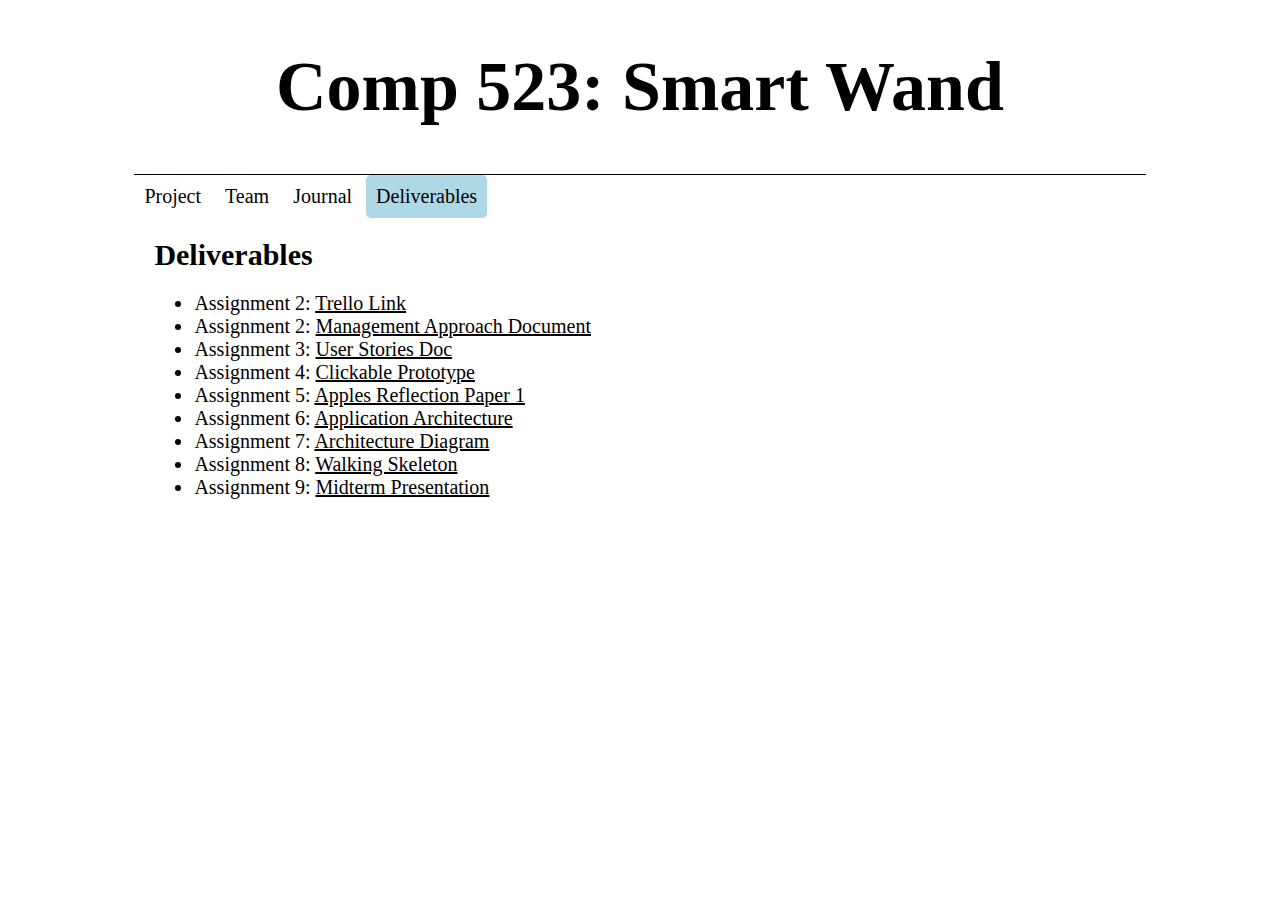
==== deliverables.html @ 44035c5c "assignment 8 and 9" ====
<!doctype html>

<html lang="en">
<head>
  <meta charset="utf-8">
  <meta name="viewport" content="width=device-width, initial-scale=1">
  <link rel="stylesheet" href="style.css">
</head>

<body>
    <h1 id="title">
        <a href="index.html">
            Comp 523: Smart Wand
        </a>
    </h1>    
    <div id="nav_menu">
        <a class ="nav_button" href="project.html">Project</a>
        <a class ="nav_button" href="team.html">Team</a>
        <a class ="nav_button" href="journal.html">Journal</a>
        <a class ="nav_button" href="deliverables.html" style="background-color: lightblue;">Deliverables</a>
    </div>

    <div class="p_container">
        <h1 class="subtitle">
            Deliverables
        </h1>
        <p>
            <ul>
                <li>Assignment 2: <a href="https://trello.com/invite/b/ocz45sFs/31ebde56355580b26266d447dcd338bc/smart-wand", style= "text-decoration: underline">Trello Link</a></li>
                <li>Assignment 2: <a href="https://docs.google.com/document/d/e/2PACX-1vSzaJTcrS1DafGqYkGvktU4_4yo_-O-71M6X3CFqetDEOzeee14zZdYXpxlfO0l8OzQzFN9h2VExN0v/pub?", style= "text-decoration: underline">Management Approach Document</a></li>
                <li>Assignment 3: <a href="https://docs.google.com/document/d/1kBvuq6xkKQlqQPeQlvZ4TTMGZFnw1H80C1_lC4EeUUM/edit?usp=sharing", style= "text-decoration: underline">User Stories Doc</a></li>
                <li>Assignment 4: <a href="https://xd.adobe.com/view/8ecffda9-4c69-4b5a-b6da-9c3bcacf5149-db9c/?fullscreen", style= "text-decoration: underline">Clickable Prototype</a></li>
                <li>Assignment 5: <a href="https://docs.google.com/document/d/e/2PACX-1vSWiEBWAUsvZO9NeZDNCBx7YVDLtx5adTsXD4h-d389biKTAMwFHTcD8-EUOJ8Zr4NnNWs-aBdI0pPc/pub", style="text-decoration: underline">Apples Reflection Paper 1</a></li>
                <li>Assignment 6: <a href="https://docs.google.com/document/d/1udA2pLaYWMcck6K57ONLN-MZF8NQkhFXHFh5-fzhGK4/edit?usp=sharing", style="text-decoration: underline">Application Architecture</a></li>
                <li>Assignment 7: <a href="https://imgur.com/xSnB2fj", style="text-decoration:underline">Architecture Diagram</a></li>
                <li>Assignment 8: <a href="https://snack.expo.dev/@nwillen/github.com-erevis-smartwandapp", style="text-decoration:underline">Walking Skeleton</a></li>
                <li>Assignment 9: <a href="https://docs.google.com/presentation/d/1RTL3jE-rmib94XC1chj_is7NAG4N7gIFyonzOCZCEv8/edit?usp=sharing", style="text-decoration:underline">Midterm Presentation</a></li>
            </ul>
        </p>
    </div>


</body>
</html>
---- style.css ----
* {
    font-family: "Times New Roman", Times, serif;
}

#title {
    font-size: 70px;
    text-align: center;
    cursor: pointer;
}

#nav_menu {
    border-top: 1px solid black;
    margin-left: 10%;
    margin-right:10%;
}

.nav_button {
    display: inline-block;
    font-size: 20px;
    padding: 10px;
    border-right: 10px;
    border-radius: 5px;
}

.nav_button:hover {
    background-color: lightblue;
    cursor: pointer;
}

.p_container {
    padding-left: 20px;
    padding-right: 20px;
    margin-top: 20px;
    margin-left: 10%;
    margin-right:10%;
}

.subtitle {
    font-size: 30px;
}

p {
    font-size: 20px;
    padding-left:30px
}

a:link {
    text-decoration: none;
    color: black;
}
  
a:visited {
    text-decoration: none;
    color: black;
}
  
a:hover {
    text-decoration: none;
    color: black;
}
  
a:active {
    text-decoration: none;
    color: black;
}

li {
    font-size: 20px;
}
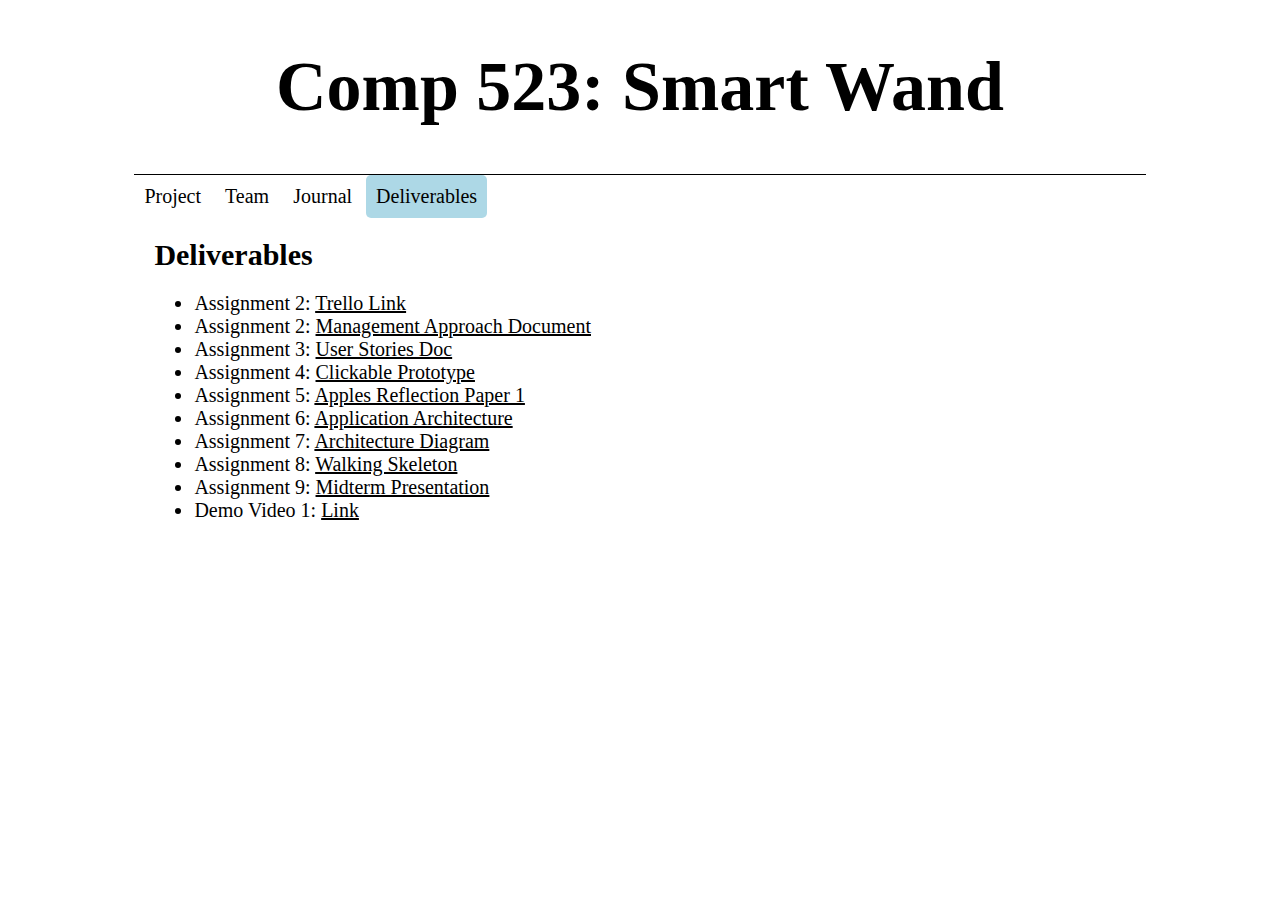
==== commit 9e9e68f7: "demo video 1" ====
--- a/deliverables.html
+++ b/deliverables.html
@@ -35,6 +35,7 @@
                 <li>Assignment 7: <a href="https://imgur.com/xSnB2fj", style="text-decoration:underline">Architecture Diagram</a></li>
                 <li>Assignment 8: <a href="https://snack.expo.dev/@nwillen/github.com-erevis-smartwandapp", style="text-decoration:underline">Walking Skeleton</a></li>
                 <li>Assignment 9: <a href="https://docs.google.com/presentation/d/1RTL3jE-rmib94XC1chj_is7NAG4N7gIFyonzOCZCEv8/edit?usp=sharing", style="text-decoration:underline">Midterm Presentation</a></li>
+                <li>Demo Video 1: <a href="https://youtu.be/40BS7U8jJX0" style="text-decoration:underline">Link </a> </li>
             </ul>
         </p>
     </div>
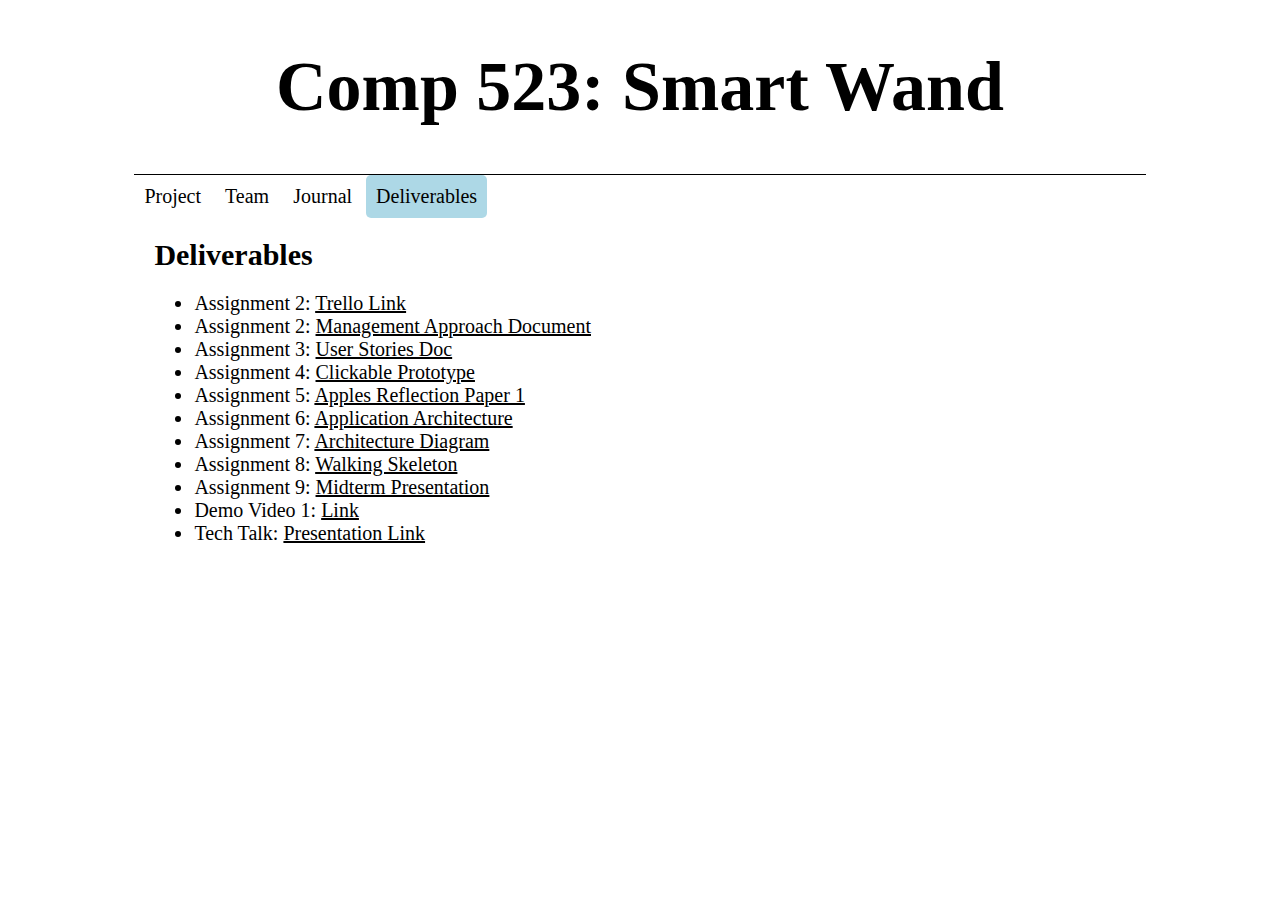
==== commit 304cef4c: "tech talk" ====
--- a/deliverables.html
+++ b/deliverables.html
@@ -36,6 +36,7 @@
                 <li>Assignment 8: <a href="https://snack.expo.dev/@nwillen/github.com-erevis-smartwandapp", style="text-decoration:underline">Walking Skeleton</a></li>
                 <li>Assignment 9: <a href="https://docs.google.com/presentation/d/1RTL3jE-rmib94XC1chj_is7NAG4N7gIFyonzOCZCEv8/edit?usp=sharing", style="text-decoration:underline">Midterm Presentation</a></li>
                 <li>Demo Video 1: <a href="https://youtu.be/40BS7U8jJX0" style="text-decoration:underline">Link </a> </li>
+                <li>Tech Talk: <a href="https://docs.google.com/presentation/d/1P8mpnFAlJHryIP5TM4cDWG5lmuPOIdGOoieYDf51UYc/edit?usp=sharing" style="text-decoration: underline"> Presentation Link</li>
             </ul>
         </p>
     </div>
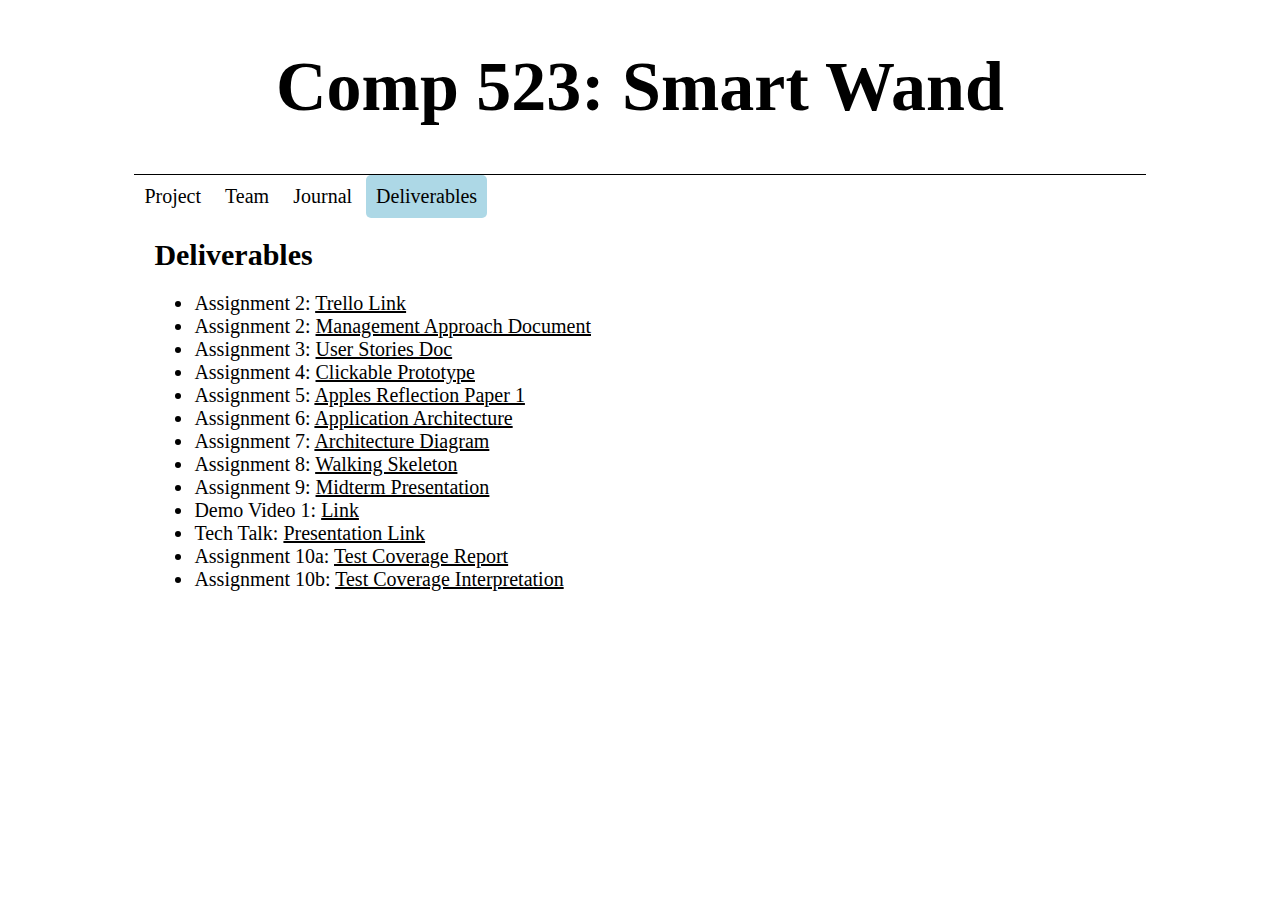
==== commit cc948b7c: "a10" ====
--- a/deliverables.html
+++ b/deliverables.html
@@ -26,6 +26,7 @@
         </h1>
         <p>
             <ul>
+                
                 <li>Assignment 2: <a href="https://trello.com/invite/b/ocz45sFs/31ebde56355580b26266d447dcd338bc/smart-wand", style= "text-decoration: underline">Trello Link</a></li>
                 <li>Assignment 2: <a href="https://docs.google.com/document/d/e/2PACX-1vSzaJTcrS1DafGqYkGvktU4_4yo_-O-71M6X3CFqetDEOzeee14zZdYXpxlfO0l8OzQzFN9h2VExN0v/pub?", style= "text-decoration: underline">Management Approach Document</a></li>
                 <li>Assignment 3: <a href="https://docs.google.com/document/d/1kBvuq6xkKQlqQPeQlvZ4TTMGZFnw1H80C1_lC4EeUUM/edit?usp=sharing", style= "text-decoration: underline">User Stories Doc</a></li>
@@ -36,7 +37,10 @@
                 <li>Assignment 8: <a href="https://snack.expo.dev/@nwillen/github.com-erevis-smartwandapp", style="text-decoration:underline">Walking Skeleton</a></li>
                 <li>Assignment 9: <a href="https://docs.google.com/presentation/d/1RTL3jE-rmib94XC1chj_is7NAG4N7gIFyonzOCZCEv8/edit?usp=sharing", style="text-decoration:underline">Midterm Presentation</a></li>
                 <li>Demo Video 1: <a href="https://youtu.be/40BS7U8jJX0" style="text-decoration:underline">Link </a> </li>
-                <li>Tech Talk: <a href="https://docs.google.com/presentation/d/1P8mpnFAlJHryIP5TM4cDWG5lmuPOIdGOoieYDf51UYc/edit?usp=sharing" style="text-decoration: underline"> Presentation Link</li>
+                <li>Tech Talk: <a href="https://docs.google.com/presentation/d/1P8mpnFAlJHryIP5TM4cDWG5lmuPOIdGOoieYDf51UYc/edit?usp=sharing" style="text-decoration: underline"> Presentation Link</a></li>
+                <li>Assignment 10a: <a href="coverage.html", style="text-decoration: underline">Test Coverage Report</a></li>
+                <li>Assignment 10b: <a href="https://docs.google.com/document/d/1hVwGjpmJKLNgt9X3U-RRZnC1E-HHWVoeLRsjIXSDYlc/edit?usp=sharing", style="text-decoration: underline">Test Coverage Interpretation</a></li>
+
             </ul>
         </p>
     </div>
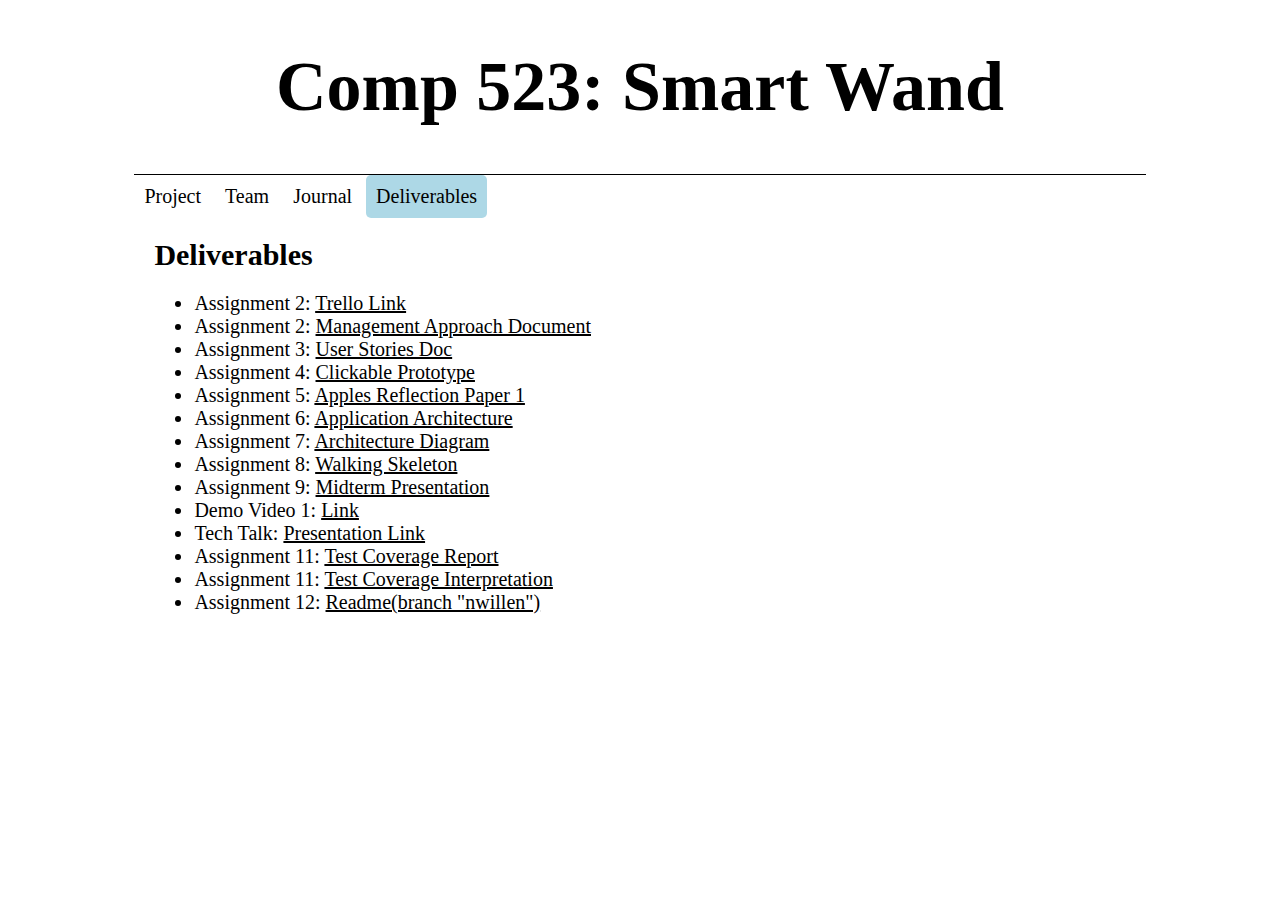
==== commit 17bb09f2: "readme" ====
--- a/deliverables.html
+++ b/deliverables.html
@@ -38,9 +38,9 @@
                 <li>Assignment 9: <a href="https://docs.google.com/presentation/d/1RTL3jE-rmib94XC1chj_is7NAG4N7gIFyonzOCZCEv8/edit?usp=sharing", style="text-decoration:underline">Midterm Presentation</a></li>
                 <li>Demo Video 1: <a href="https://youtu.be/40BS7U8jJX0" style="text-decoration:underline">Link </a> </li>
                 <li>Tech Talk: <a href="https://docs.google.com/presentation/d/1P8mpnFAlJHryIP5TM4cDWG5lmuPOIdGOoieYDf51UYc/edit?usp=sharing" style="text-decoration: underline"> Presentation Link</a></li>
-                <li>Assignment 10a: <a href="coverage.html", style="text-decoration: underline">Test Coverage Report</a></li>
-                <li>Assignment 10b: <a href="https://docs.google.com/document/d/1hVwGjpmJKLNgt9X3U-RRZnC1E-HHWVoeLRsjIXSDYlc/edit?usp=sharing", style="text-decoration: underline">Test Coverage Interpretation</a></li>
-
+                <li>Assignment 11: <a href="coverage.html", style="text-decoration: underline">Test Coverage Report</a></li>
+                <li>Assignment 11: <a href="https://docs.google.com/document/d/1hVwGjpmJKLNgt9X3U-RRZnC1E-HHWVoeLRsjIXSDYlc/edit?usp=sharing", style="text-decoration: underline">Test Coverage Interpretation</a></li>
+                <li>Assignment 12: <a href="https://github.com/erevis/SmartWandApp.git", style="text-decoration: underline">Readme(branch "nwillen")</a></li>
             </ul>
         </p>
     </div>
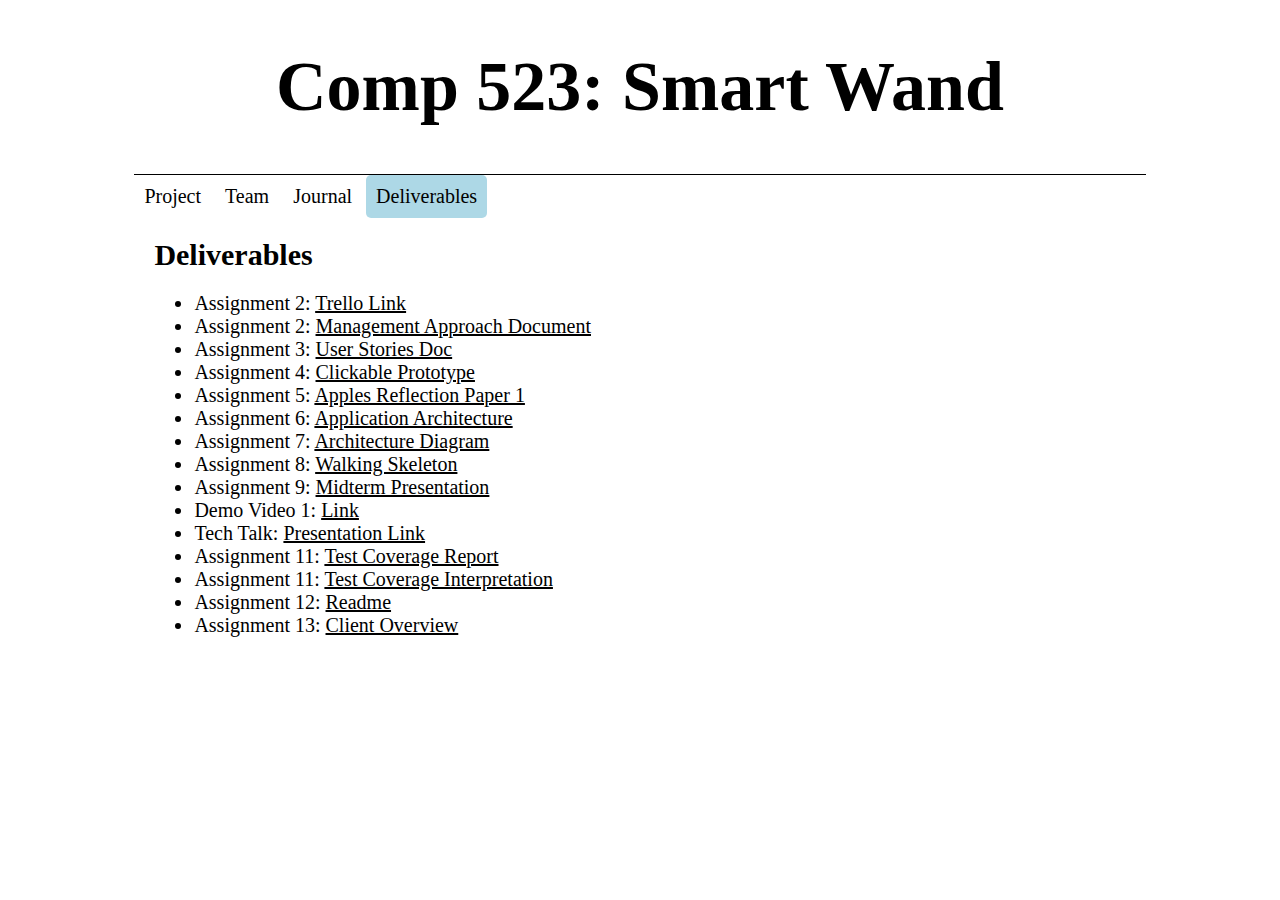
==== commit 1e81443c: "a13" ====
--- a/deliverables.html
+++ b/deliverables.html
@@ -40,7 +40,8 @@
                 <li>Tech Talk: <a href="https://docs.google.com/presentation/d/1P8mpnFAlJHryIP5TM4cDWG5lmuPOIdGOoieYDf51UYc/edit?usp=sharing" style="text-decoration: underline"> Presentation Link</a></li>
                 <li>Assignment 11: <a href="coverage.html", style="text-decoration: underline">Test Coverage Report</a></li>
                 <li>Assignment 11: <a href="https://docs.google.com/document/d/1hVwGjpmJKLNgt9X3U-RRZnC1E-HHWVoeLRsjIXSDYlc/edit?usp=sharing", style="text-decoration: underline">Test Coverage Interpretation</a></li>
-                <li>Assignment 12: <a href="https://github.com/erevis/SmartWandApp.git", style="text-decoration: underline">Readme(branch "nwillen")</a></li>
+                <li>Assignment 12: <a href="https://github.com/erevis/SmartWandApp.git", style="text-decoration: underline">Readme</a></li>
+                <li>Assignment 13: <a href="https://docs.google.com/document/d/1tRc0wbv4mpsomAMz4xtoG9Qr9FP-s_dr5eoND487IYk/edit?usp=sharing", style="text-decoration: underline">Client Overview</a></li>
             </ul>
         </p>
     </div>
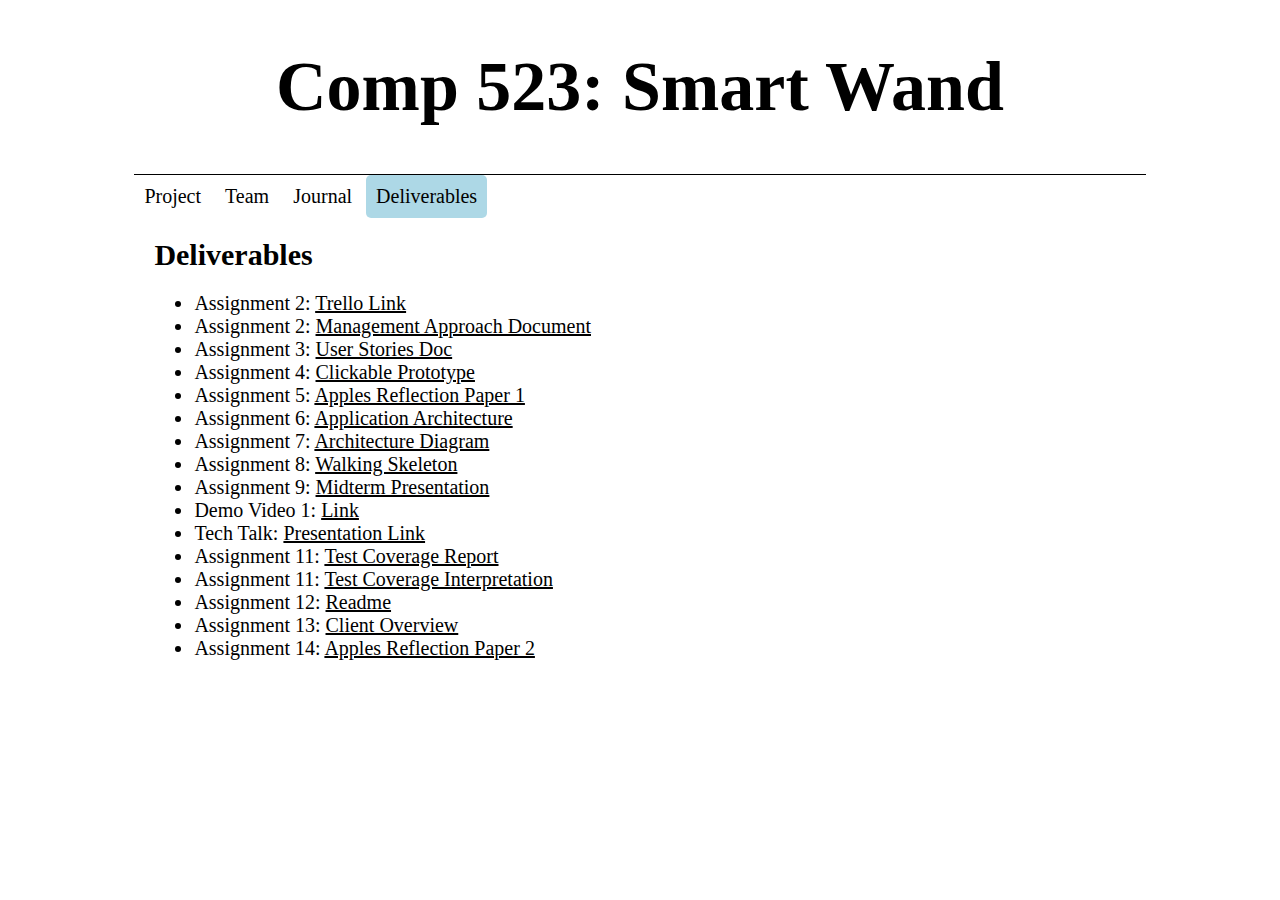
==== commit c6ede486: "a14" ====
--- a/deliverables.html
+++ b/deliverables.html
@@ -42,6 +42,7 @@
                 <li>Assignment 11: <a href="https://docs.google.com/document/d/1hVwGjpmJKLNgt9X3U-RRZnC1E-HHWVoeLRsjIXSDYlc/edit?usp=sharing", style="text-decoration: underline">Test Coverage Interpretation</a></li>
                 <li>Assignment 12: <a href="https://github.com/erevis/SmartWandApp.git", style="text-decoration: underline">Readme</a></li>
                 <li>Assignment 13: <a href="https://docs.google.com/document/d/1tRc0wbv4mpsomAMz4xtoG9Qr9FP-s_dr5eoND487IYk/edit?usp=sharing", style="text-decoration: underline">Client Overview</a></li>
+                <li>Assignment 14: <a href="https://docs.google.com/document/d/1tRc0wbv4mpsomAMz4xtoG9Qr9FP-s_dr5eoND487IYk/edit?usp=sharing", style="text-decoration: underline">Apples Reflection Paper 2</a></li>
             </ul>
         </p>
     </div>
